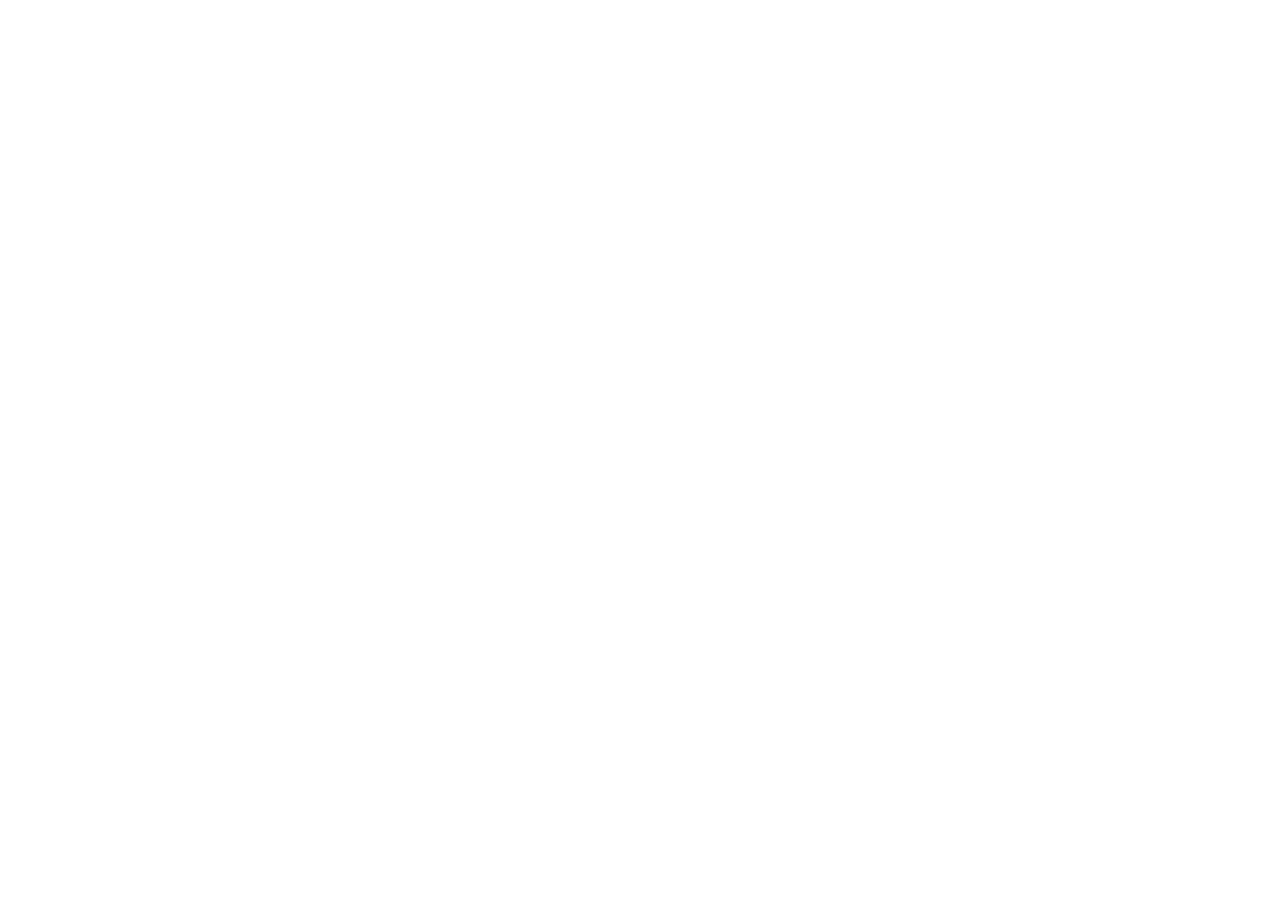
==== Week4HW/index.html @ 99527cb4 "homework3 revision" ====
<!DOCTYPE html>
<html lang="en">
<head>
    <meta charset="UTF-8">
    <meta http-equiv="X-UA-Compatible" content="IE=edge">
    <meta name="viewport" content="width=device-width, initial-scale=1.0">
    <title>Week4Homework</title>
    <script src="index.js" defer></script>

</head>
<body>
    
</body>
</html>
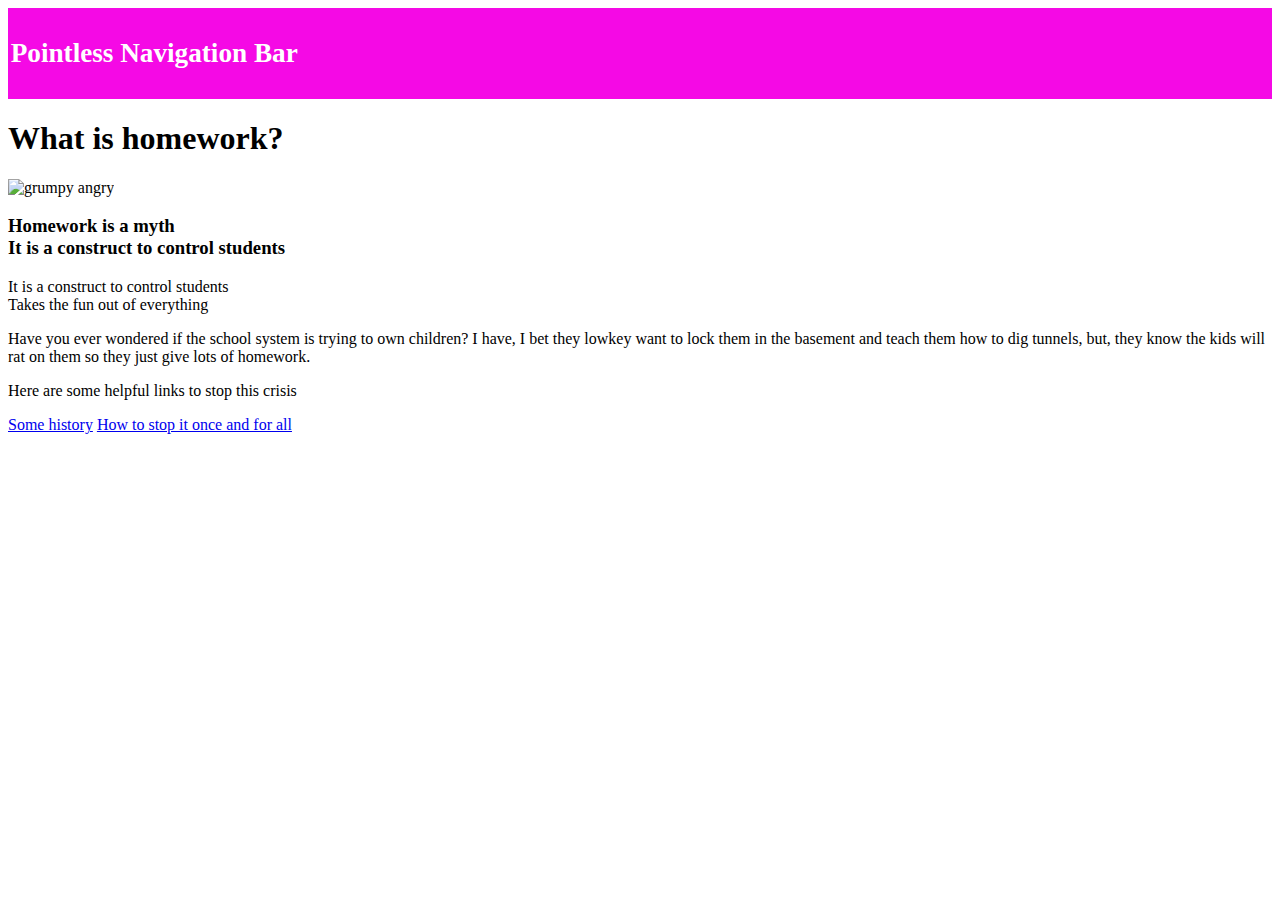
==== commit 3af346b0: "homework almost done" ====
--- a/Week4HW/index.html
+++ b/Week4HW/index.html
@@ -1,14 +1,45 @@
 <!DOCTYPE html>
 <html lang="en">
+    <div class="wrap"></div>
 <head>
     <meta charset="UTF-8">
     <meta http-equiv="X-UA-Compatible" content="IE=edge">
     <meta name="viewport" content="width=device-width, initial-scale=1.0">
     <title>Week4Homework</title>
     <script src="index.js" defer></script>
-
+    <link rel="stylesheet" href="index.css">
 </head>
+    <nav class="nav-bar">
+    <p>Pointless Navigation Bar</p>
+    </nav>
 <body>
     
+    <header>
+        <h1>What is homework?</h1>
+        <img src="https://images.theconversation.com/files/43513/original/5vwj5n8x-1394488827.jpg?ixlib=rb-1.1.0&q=45&auto=format&w=1000&fit=clip" alt="grumpy angry" width="300" height="215">
+    </header>
+    <main>
+        <h3>Homework is a myth</h3>
+        <li>It is a construct to control students</li>
+        <li>Takes the fun out of everything</li>
+        <p>
+            Have you ever wondered if the school system is trying to own children? I have, I bet they lowkey want to lock them in the basement and teach them how to dig tunnels, but, they know the kids will rat on them so they just give lots of homework.
+        </p>
+    </main>
+    <footer>
+        <p>Here are some helpful links to stop this crisis</p>
+        <a href="https://www.procon.org/headlines/homework-pros-cons-procon-org/">Some history</a>
+        <a href="https://www.youtube.com/watch?v=dQw4w9WgXcQ">How to stop it once and for all</a>
+    </footer>
 </body>
-</html>+</html>
+
+<!-- 
+Updated title tag
+Header, Main, and Footer sections
+2+ lists
+2+ headings
+1+ paragraph
+1+ image
+2+ links
+ -->--- a/Week4HW/index.css
+++ b/Week4HW/index.css
@@ -0,0 +1,18 @@
+.nav-bar {
+    background-color: #f509e5;
+    padding: .1em;
+    color: #ffffff;
+    font-size: 1.7em;
+    font-weight: 700;
+
+
+
+
+
+/* 
+utilize the CSS Box Model for padding, margin, and border
+utilize a color scheme (max. 4 colors)
+1+ class selector
+1+ ID selector
+1+ complex selector
+*/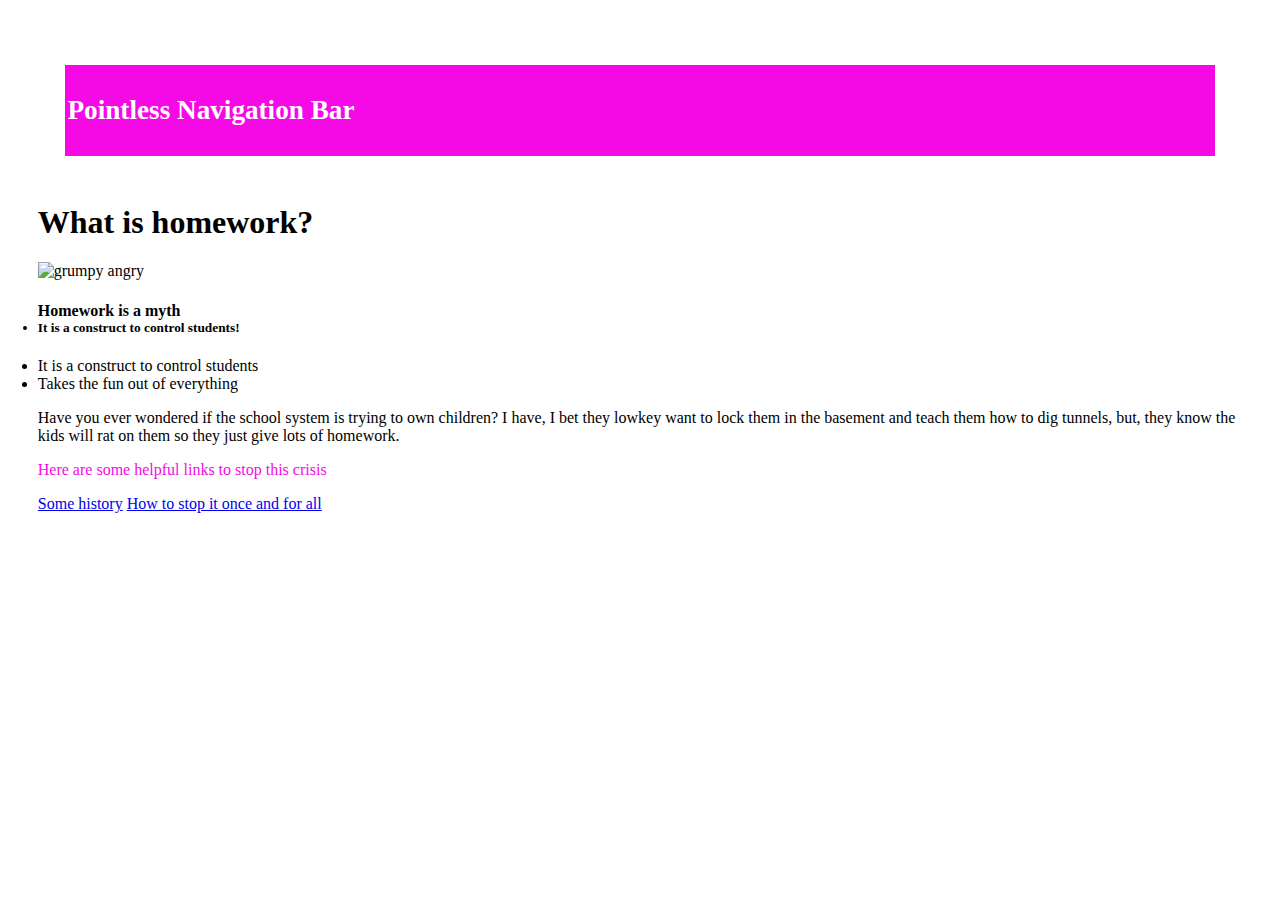
==== commit 86ada268: "finished homework" ====
--- a/Week4HW/index.html
+++ b/Week4HW/index.html
@@ -19,7 +19,8 @@
         <img src="https://images.theconversation.com/files/43513/original/5vwj5n8x-1394488827.jpg?ixlib=rb-1.1.0&q=45&auto=format&w=1000&fit=clip" alt="grumpy angry" width="300" height="215">
     </header>
     <main>
-        <h3>Homework is a myth</h3>
+        <h4 class="list1">Homework is a myth</h4>
+
         <li>It is a construct to control students</li>
         <li>Takes the fun out of everything</li>
         <p>
@@ -27,7 +28,7 @@
         </p>
     </main>
     <footer>
-        <p>Here are some helpful links to stop this crisis</p>
+        <p id="helpfulTips">Here are some helpful links to stop this crisis</p>
         <a href="https://www.procon.org/headlines/homework-pros-cons-procon-org/">Some history</a>
         <a href="https://www.youtube.com/watch?v=dQw4w9WgXcQ">How to stop it once and for all</a>
     </footer>
--- a/Week4HW/index.css
+++ b/Week4HW/index.css
@@ -4,10 +4,23 @@
     color: #ffffff;
     font-size: 1.7em;
     font-weight: 700;
+    border: 1em;
+    /* border-color: red; */
+    border-style: solid;
+}
+body {
+    margin: 1cm;
+}
 
 
 
+h4 > li {
+    font-size: smaller;
+}
 
+#helpfulTips {
+    color: #f509e5;
+}
 
 /* 
 utilize the CSS Box Model for padding, margin, and border
